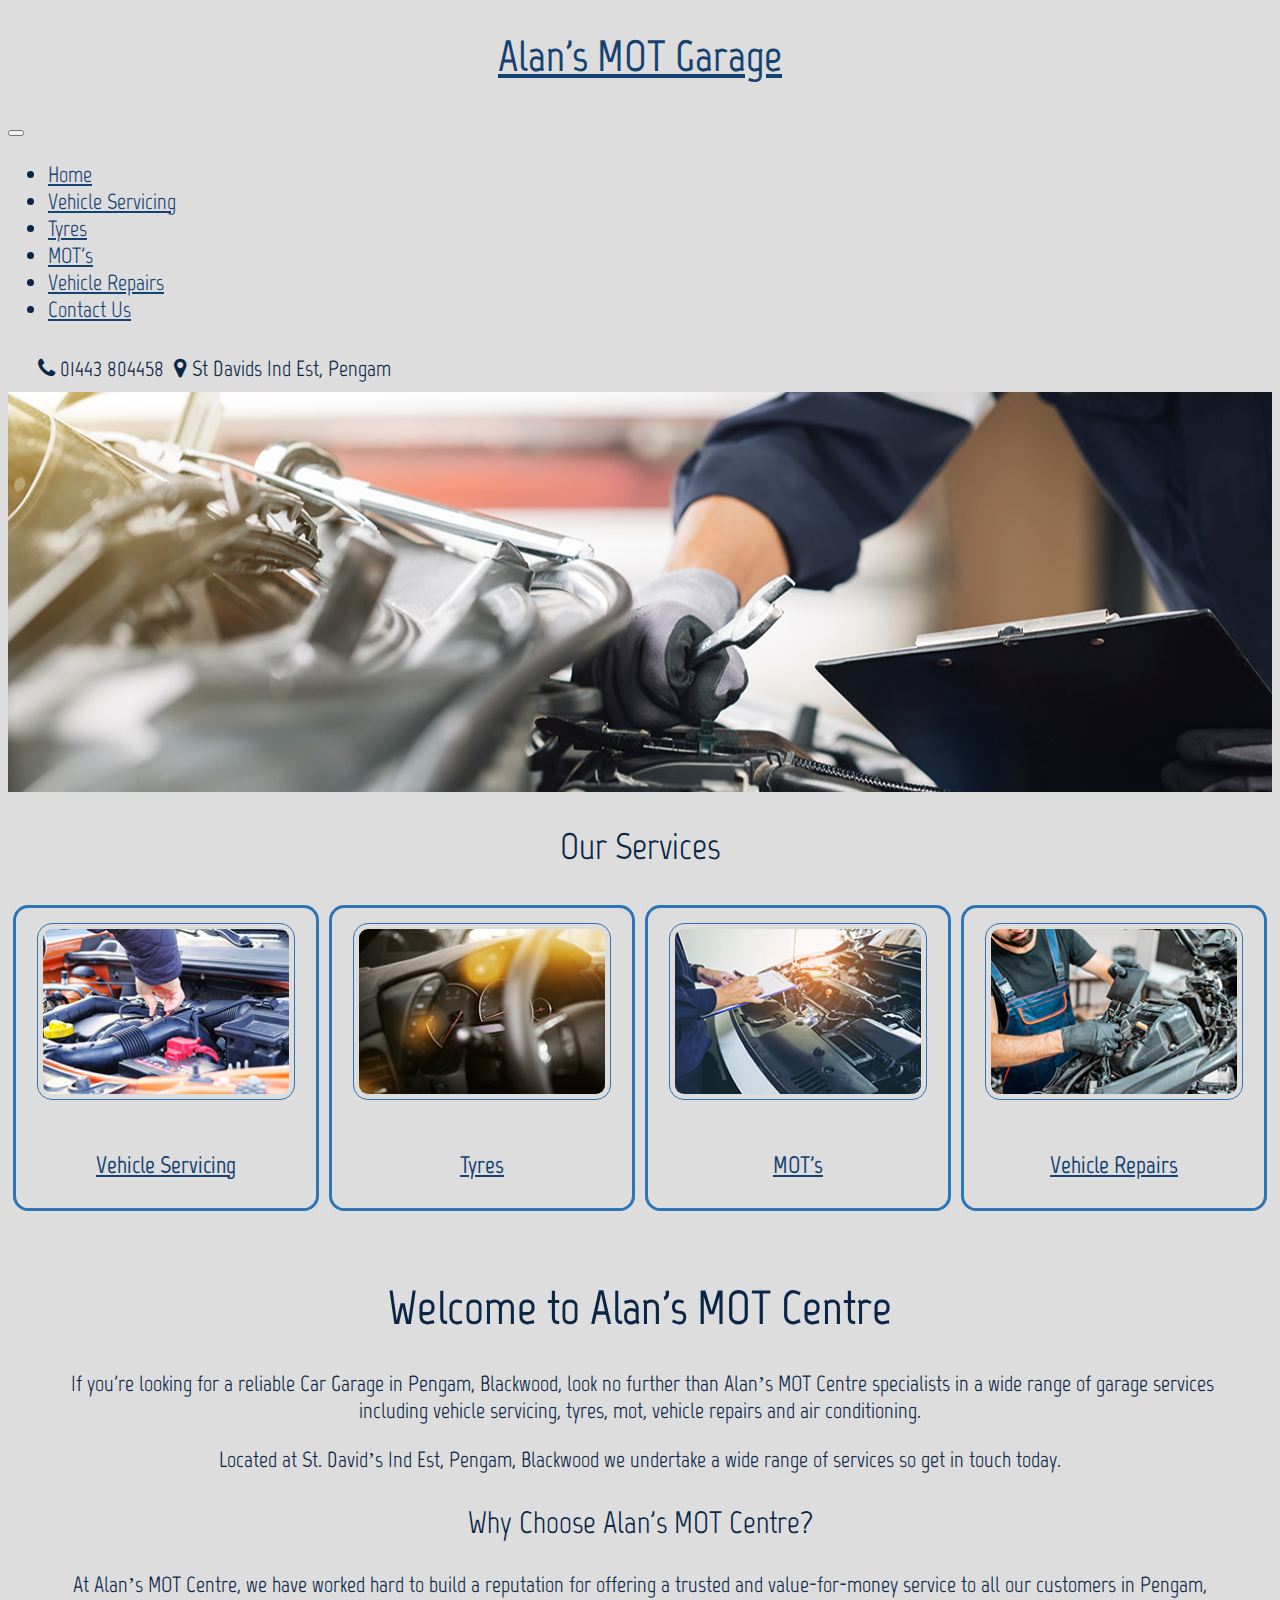
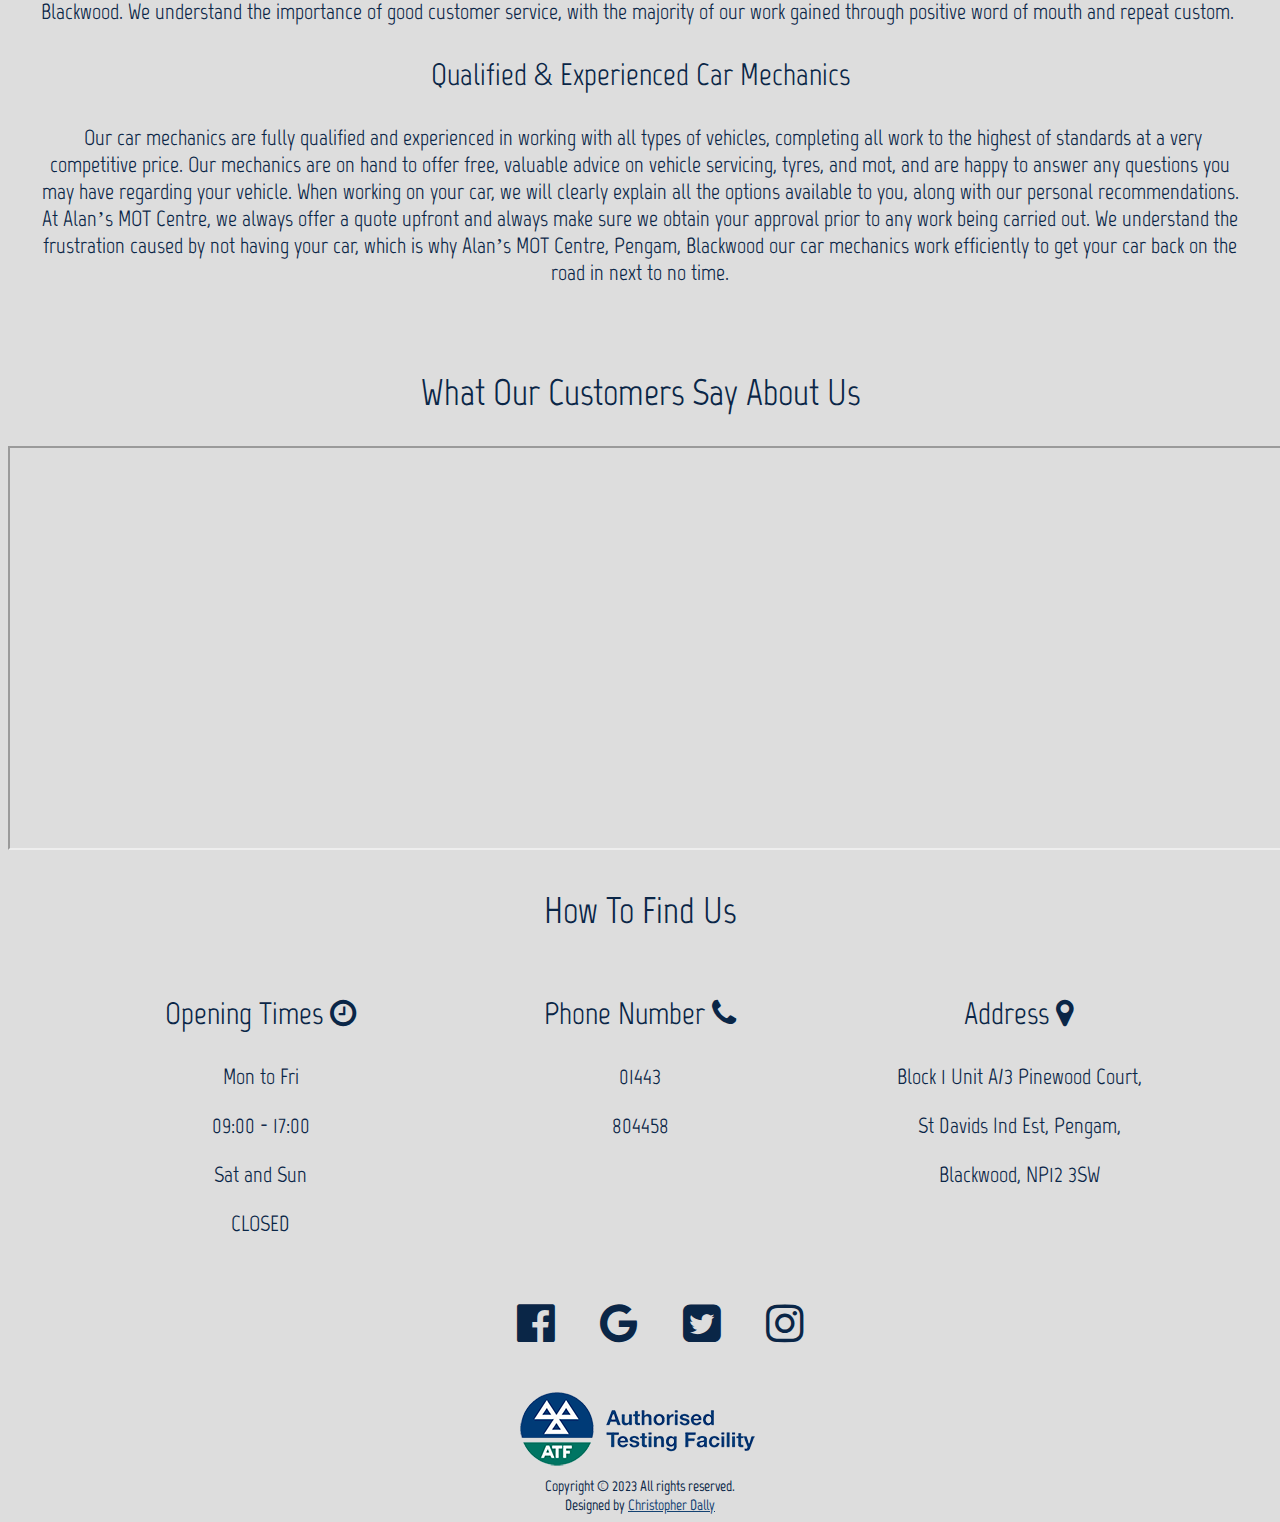
==== index.html @ 2d3e8e02 "Minor changes" ====
<!DOCTYPE html>
<html lang="en-US">
    <head>
        <meta charset="utf-8">
        <meta name="viewport" content="width=device-width, initial-scale=1">
        <title>Alan's MOT Centre, Pengam, Blackwood</title>
		<meta name="Description" content="Alan's MOT Centre in Pengam, Blackwood specalist in a wide range of garage services.">
		<meta name="Keywords" content="alan's, mot, centre, pengam, blackwood, wales, uk">
		<link rel="stylesheet" href="https://cdnjs.cloudflare.com/ajax/libs/font-awesome/4.7.0/css/font-awesome.min.css" crossorigin="anonymous">
		<link href="https://cdn.jsdelivr.net/npm/bootstrap@5.3.0-alpha1/dist/css/bootstrap.min.css" rel="stylesheet" integrity="sha384-GLhlTQ8iRABdZLl6O3oVMWSktQOp6b7In1Zl3/Jr59b6EGGoI1aFkw7cmDA6j6gD" crossorigin="anonymous">
		<script src="https://cdn.jsdelivr.net/npm/bootstrap@5.3.0-alpha1/dist/js/bootstrap.bundle.min.js" integrity="sha384-w76AqPfDkMBDXo30jS1Sgez6pr3x5MlQ1ZAGC+nuZB+EYdgRZgiwxhTBTkF7CXvN" crossorigin="anonymous"></script>
        <link href="assets/css/style.css" rel="stylesheet" type="text/css">
    </head>
    <body>
        <header>
			<nav class="navbar navbar-expand-lg navbar-dark bg-dark" aria-label="Fifth navbar example">
    <div class="container-fluid">
      <a class="navbar-brand" href="index.html"><h1>Alan's MOT Garage</h1></a> 
		  <button class="navbar-toggler" type="button" data-bs-toggle="collapse" data-bs-target="#navbarsExample05" aria-controls="navbarsExample05" aria-expanded="false" aria-label="Toggle navigation">
        <span class="navbar-toggler-icon"></span>
      </button>

      <div class="collapse navbar-collapse" id="navbarsExample05">
        <ul class="navbar-nav me-auto mb-2 mb-lg-0">
          <li class="nav-item">
            <a class="nav-link active" aria-current="page" href="index.html">Home</a>
          </li>
          <li class="nav-item">
            <a class="nav-link" href="vehicle-servicing.html">Vehicle Servicing</a>
          </li>
			<li class="nav-item">
            <a class="nav-link" href="tyres.html">Tyres</a>
          </li>
			<li class="nav-item">
            <a class="nav-link" href="mot.html">MOT's</a>
          </li>
			<li class="nav-item">
            <a class="nav-link" href="vehicle-repairs.html">Vehicle Repairs</a>
          </li>
		  <li class="nav-item">
            <a class="nav-link" href="contact-us.html">Contact Us</a>
          </li>
        </ul>
      </div>
    </div>		
  </nav>
			<div id="phone-top"><i class="fa fa-phone" aria-hidden="true"></i> 01443 804458&nbsp; <i class="fa fa-map-marker" aria-hidden="true"></i>
			St Davids Ind Est, Pengam</div>
        </header>
            <div class="header-outer">
                <div class="header-image"></div>
            </div>
            <section class="service-section">
              <h2>Our Services</h2>
			  <div id="services-outer">
					<div class="services-box">
						<a href="vehicle-servicing.html"><img src="assets/images/AdobeStock_322739833.jpeg" alt="Vehicle Servicing" title="Vehicle Servicing">
					<h3>Vehicle Servicing</h3></a>
					</div>
					<div class="services-box">
						<a href="tyres.html"><img src="assets/images/AdobeStock_99798812.jpeg" alt="Tyres" title="Tyres">
							<h3>Tyres</h3></a>
					</div>
					<div class="services-box">
						<a href="mot.html"><img src="assets/images/AdobeStock_162337703.jpeg" alt="MOT" title="MOT">
							<h3>MOT's</h3></a>
					</div>
					<div class="services-box">
						<a href="vehicle-repairs.html"><img src="assets/images/AdobeStock_300195204.jpeg" alt="Vehicle Repairs" title="Vehicle Repairs">
							<h3>Vehicle Repairs</h3></a>
					</div>
				</div>
            </section>
		<section class="welcome">
		  <h1>Welcome to Alan's MOT Centre</h1>
		  <p>&nbsp;If you're looking for a reliable Car Garage in Pengam, Blackwood, look no further than Alan’s MOT Centre specialists in a wide range of garage services including vehicle servicing, tyres, mot, vehicle repairs and air conditioning.</p>
		  <p>&nbsp;Located at St. David’s Ind Est, Pengam, Blackwood we undertake a wide range of services so get in touch today.&nbsp;</p>
			<h3>Why Choose Alan's MOT Centre?</h3>
		  <p>At Alan’s MOT Centre, we have worked hard to build a reputation for offering a trusted and value-for-money service to all our customers in Pengam, Blackwood. We understand the importance of good customer service, with the majority of our work gained through positive word of mouth and repeat custom.&nbsp;</p>
		  <h3>Qualified &amp; Experienced Car Mechanics</h3>
			<p>&nbsp;Our car mechanics are fully qualified and experienced in working with all types of vehicles, completing all work to the highest of standards at a very competitive price. Our mechanics are on hand to offer free, valuable advice on vehicle servicing, tyres, and mot, and are happy to answer any questions you may have regarding your vehicle. When working on your car, we will clearly explain all the options available to you, along with our personal recommendations. At Alan’s MOT Centre, we always offer a quote upfront and always make sure we obtain your approval prior to any work being carried out. We understand the frustration caused by not having your car, which is why Alan’s MOT Centre, Pengam, Blackwood our car mechanics work efficiently to get your car back on the road in next to no time.</p>
        </section>
            <section>
              <h2>What Our Customers Say About Us</h2>
				<iframe id="reviews" src="https://widgets.sociablekit.com/google-reviews/iframe/122377"></iframe>
    </section>
		<section>
			<h2>How To Find Us</h2>
			<div id="findus">
		<div>
			<h3>Opening Times <i class="fa fa-clock-o" aria-hidden="true"></i>
			</h3>
			<p>Mon to Fri</p>
		<p>09:00 - 17:00</p>
			<p>Sat and Sun</p>
			<p>CLOSED</p>
		</div>
				<div>
					<h3>Phone Number <i class="fa fa-phone" aria-hidden="true"></i></h3>
					<p>01443</p>
					<p>804458</p>
				</div>
			<div>
				<h3>Address <i class="fa fa-map-marker" aria-hidden="true"></i></h3>
			<p>	
				Block 1 Unit A/3 Pinewood Court,</p>
				<p>St Davids Ind Est, Pengam,</p>
				<p>Blackwood, NP12 3SW</p>
			</div>
				</div>
		</section>
        <footer>
            <div id="social-links">
				<ul>
					<li><a href="https://facebook.com" target="_blank"><i class="fa fa-facebook-official" aria-hidden="true"></i></a></li>
					<li><a href="https://google.com" target="_blank"><i class="fa fa-google" aria-hidden="true"></i></a></li>
					<li><a href="https://twitter" target="_blank"><i class="fa fa-twitter-square" aria-hidden="true"></i></a></li>
					<li><a href="https://instagram.com/" target="_blank"><i class="fa fa-instagram" aria-hidden="true"></i></a></li>
				</ul>
            </div>
			<p><img src="assets/images/vosa-testing-icon.png" alt="VTF Authorised Testing Facility" title="VTF Authorised Testing Facility"></p>
          <p>Copyright © 2023 All rights reserved.</p>
                <p>Designed by <a href="https://christopherdally.com/" target="_blank">Christopher Dally</a></p>
        </footer>
    </body>
</html>
---- assets/css/style.css ----
@import url('https://fonts.googleapis.com/css2?family=Marvel&family=Staatliches&display=swap');

body {
    font-family: Marvel;
	color: #0A2647;
	font-size: 22px;
	background-color: rgba(221,221,221,1.00);
}

a {
	color:#144272;
}

a:hover {
	color:#2C74B3;
}

#reviews {
	width: 100vw;
	height: 400px;
}

h1 {
	text-align: center;
	font-weight: 900;
	font-size: 220%;
}

h2 {
	text-align: center;
	font-weight: 400;
	font-size: 170%;
}

h3 {
	font-weight: 300;
	font-size:140%;
}

.navbar-brand h1 {
	font-weight: bold;
	font-size: 200%;
}

#phone-top {
	padding: 10px 10px 10px 30px;
}


.header-image {
	background: url("../images/AdobeStock_479718884.jpg") no-repeat center center;
	width: 100%;
	height: 400px;
	
	animation-name: header-image;
	animation-duration: 5s;
	animation-fill-mode: forwards;
}

@keyframes header-image {
	from {
		transform: scale(1);
	}
	to {
		transform: scale(1.1);
	}
}

.header-outer {
	width: 100%;
	height: 400px;
	overflow: hidden; 
	position: relative;
}

.service-section {
	margin: 0 auto;
}

#services-outer {
	height: auto;	
	margin:0 auto;
	display: flex;
	text-align: center;
}

.services-box {
	width: 25%;
	height: auto;
	border: 3px solid #2C74B3;
	border-radius: 5%;
	margin: 5px;
	padding: 5px;
	float: left;
	display: inline-block;
	text-align: center;
}

.services-box h3 {
	font-weight: bold;
	font-size:110%;
	text-align: center;
	padding-top: 10px;
}

.services-box img {
	border-radius: 15px;
	border: 1px solid #2C74B3; 
	width: 85%;
	padding:  5px;
	margin:  10px;
}

.welcome {
	text-align: center;
	padding:30px;
}

.contact-page-blocks {
	height: auto;	
	margin:0 auto;
	display: flex;
}

#contact-page-left {
	float: left;
	width:  50%;
}

#contact-page-right {
	float: right;
	width:  50%;
}

#findus {
	display: flex;
	justify-content: center;
	height: auto;
}

#findus div {
	width:30%;
	height: auto;
	text-align: center;
}

footer p {
    font-family: Marvel;
    font-weight: bold;
	text-align: center;
	font-size: 70%;
	padding: 0;
	margin: 0;
}

#social-links {
	text-align: center;
	
}

#social-links li {
	list-style: none;
	display: inline;
	
}

#social-links i {
	font-size: 200%;
	color: #0A2647;
	padding: 20px;
}

#social-links i:hover {
	color: #2C74B3;
}

.form-outer {
	margin: 0 auto;
	display: block;
	text-align: center;
}

.contact-form {
	width: 70%;
	border: 1px #144272 solid;
	padding: 10px;
	margin: 20px;
	display: inline-block;
}

.contact-form input {
	width: 60%;
	padding: 5px;
	margin: 10px;
}

.contact-form textarea {
	width: 60%;
	padding: 5px;
	margin: 10px;
}

.contact-form button {
	background-color: #0A2647;
	color: white;
	width: auto;
}

.contact-form button[type=reset] {
	width: auto;
	background-color: red;
	color: white;
}

#map {
	width: 100%;
	height: 400px;
}

@media screen and (max-width: 600px) {
	#services-outer {
		height: auto;
		width:100%;
		display: inline;	
		align-content: center;
		margin: 0 auto;
	}
	
	.services-box {
		width: 85%;
		height: auto;
		clear: both;
		padding: 5px;
		margin: 20px;
		text-align: center;

	}
	
	#findus {
	display: block;
	justify-content: center;
	height: auto;
}
	
	#findus div {
	width:100%;
}

}
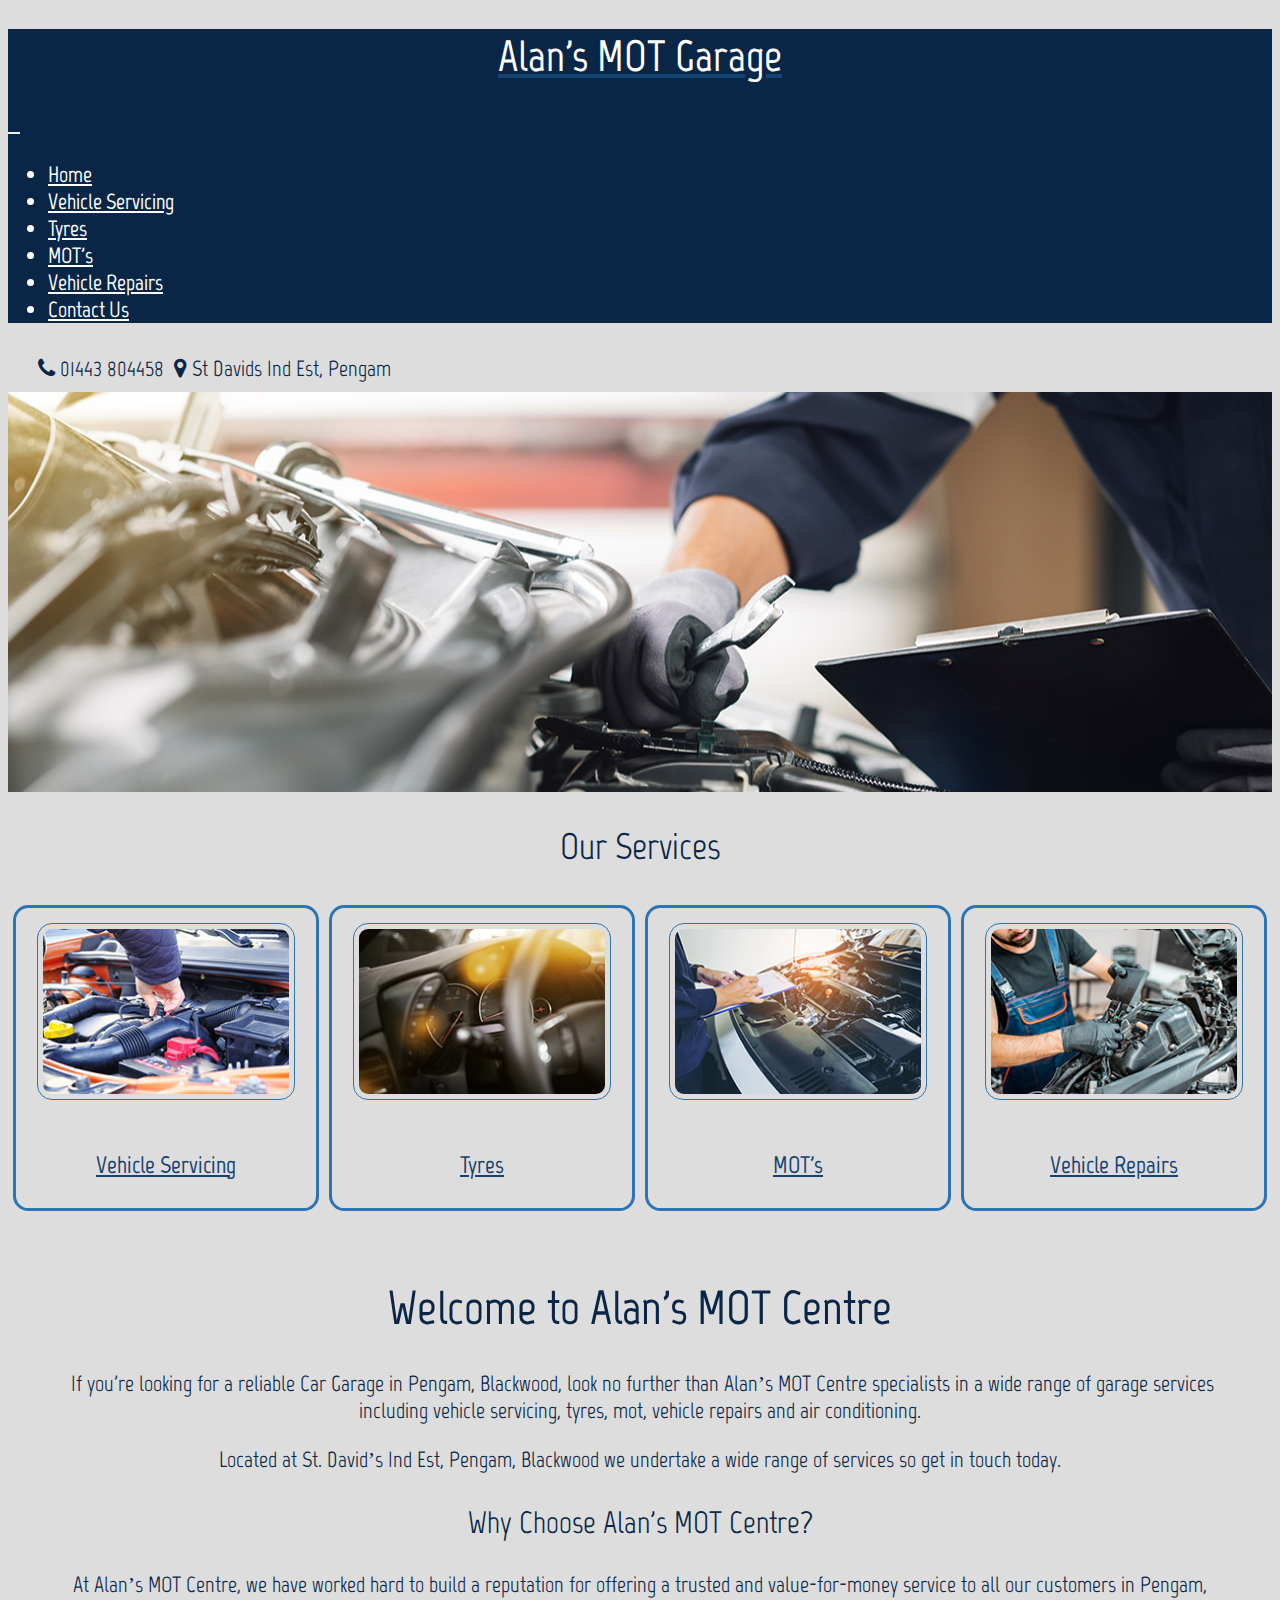
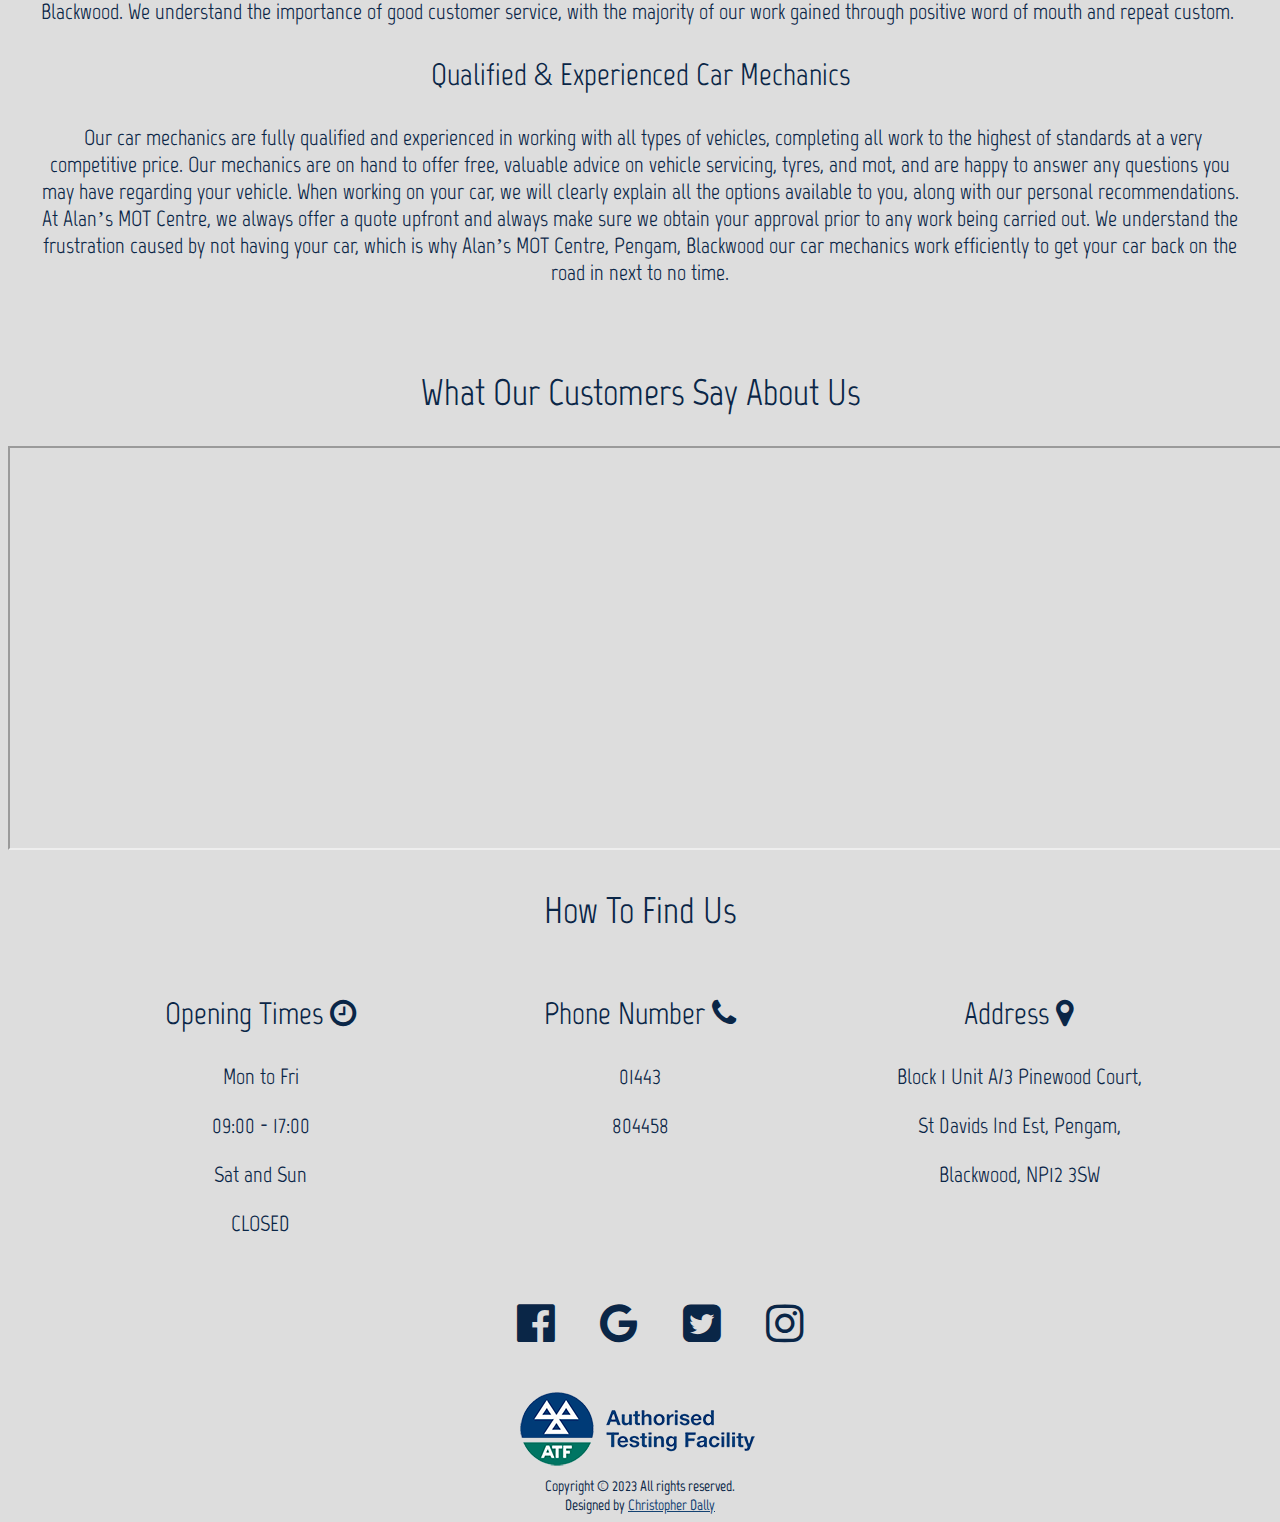
==== commit f81c22ed: "Nabar updated" ====
--- a/index.html
+++ b/index.html
@@ -9,18 +9,19 @@
 		<link rel="stylesheet" href="https://cdnjs.cloudflare.com/ajax/libs/font-awesome/4.7.0/css/font-awesome.min.css" crossorigin="anonymous">
 		<link href="https://cdn.jsdelivr.net/npm/bootstrap@5.3.0-alpha1/dist/css/bootstrap.min.css" rel="stylesheet" integrity="sha384-GLhlTQ8iRABdZLl6O3oVMWSktQOp6b7In1Zl3/Jr59b6EGGoI1aFkw7cmDA6j6gD" crossorigin="anonymous">
 		<script src="https://cdn.jsdelivr.net/npm/bootstrap@5.3.0-alpha1/dist/js/bootstrap.bundle.min.js" integrity="sha384-w76AqPfDkMBDXo30jS1Sgez6pr3x5MlQ1ZAGC+nuZB+EYdgRZgiwxhTBTkF7CXvN" crossorigin="anonymous"></script>
+		
         <link href="assets/css/style.css" rel="stylesheet" type="text/css">
     </head>
     <body>
         <header>
-			<nav class="navbar navbar-expand-lg navbar-dark bg-dark" aria-label="Fifth navbar example">
+			<nav class="navbar navbar-expand-lg">
     <div class="container-fluid">
       <a class="navbar-brand" href="index.html"><h1>Alan's MOT Garage</h1></a> 
 		  <button class="navbar-toggler" type="button" data-bs-toggle="collapse" data-bs-target="#navbarsExample05" aria-controls="navbarsExample05" aria-expanded="false" aria-label="Toggle navigation">
         <span class="navbar-toggler-icon"></span>
       </button>
 
-      <div class="collapse navbar-collapse" id="navbarsExample05">
+      <div class="collapse navbar-collapse">
         <ul class="navbar-nav me-auto mb-2 mb-lg-0">
           <li class="nav-item">
             <a class="nav-link active" aria-current="page" href="index.html">Home</a>
--- a/assets/css/style.css
+++ b/assets/css/style.css
@@ -37,9 +37,38 @@
 	font-size:140%;
 }
 
+.navbar {
+	background-color: #0A2647;
+}
+
 .navbar-brand h1 {
 	font-weight: bold;
 	font-size: 200%;
+	color: white;
+}
+
+.navbar-nav {
+	color: white;
+	font-weight: bold;
+}
+
+.navbar-nav a {
+	color: white;
+	
+}
+
+.navbar-nav a:hover {
+	text-decoration: underline;
+	color: white;
+}
+
+.navbar-nav .nav-link.active {
+	text-decoration: underline !important;
+	color: white;
+}
+
+.navbar-toggler {
+	border: 1px
 }
 
 #phone-top {
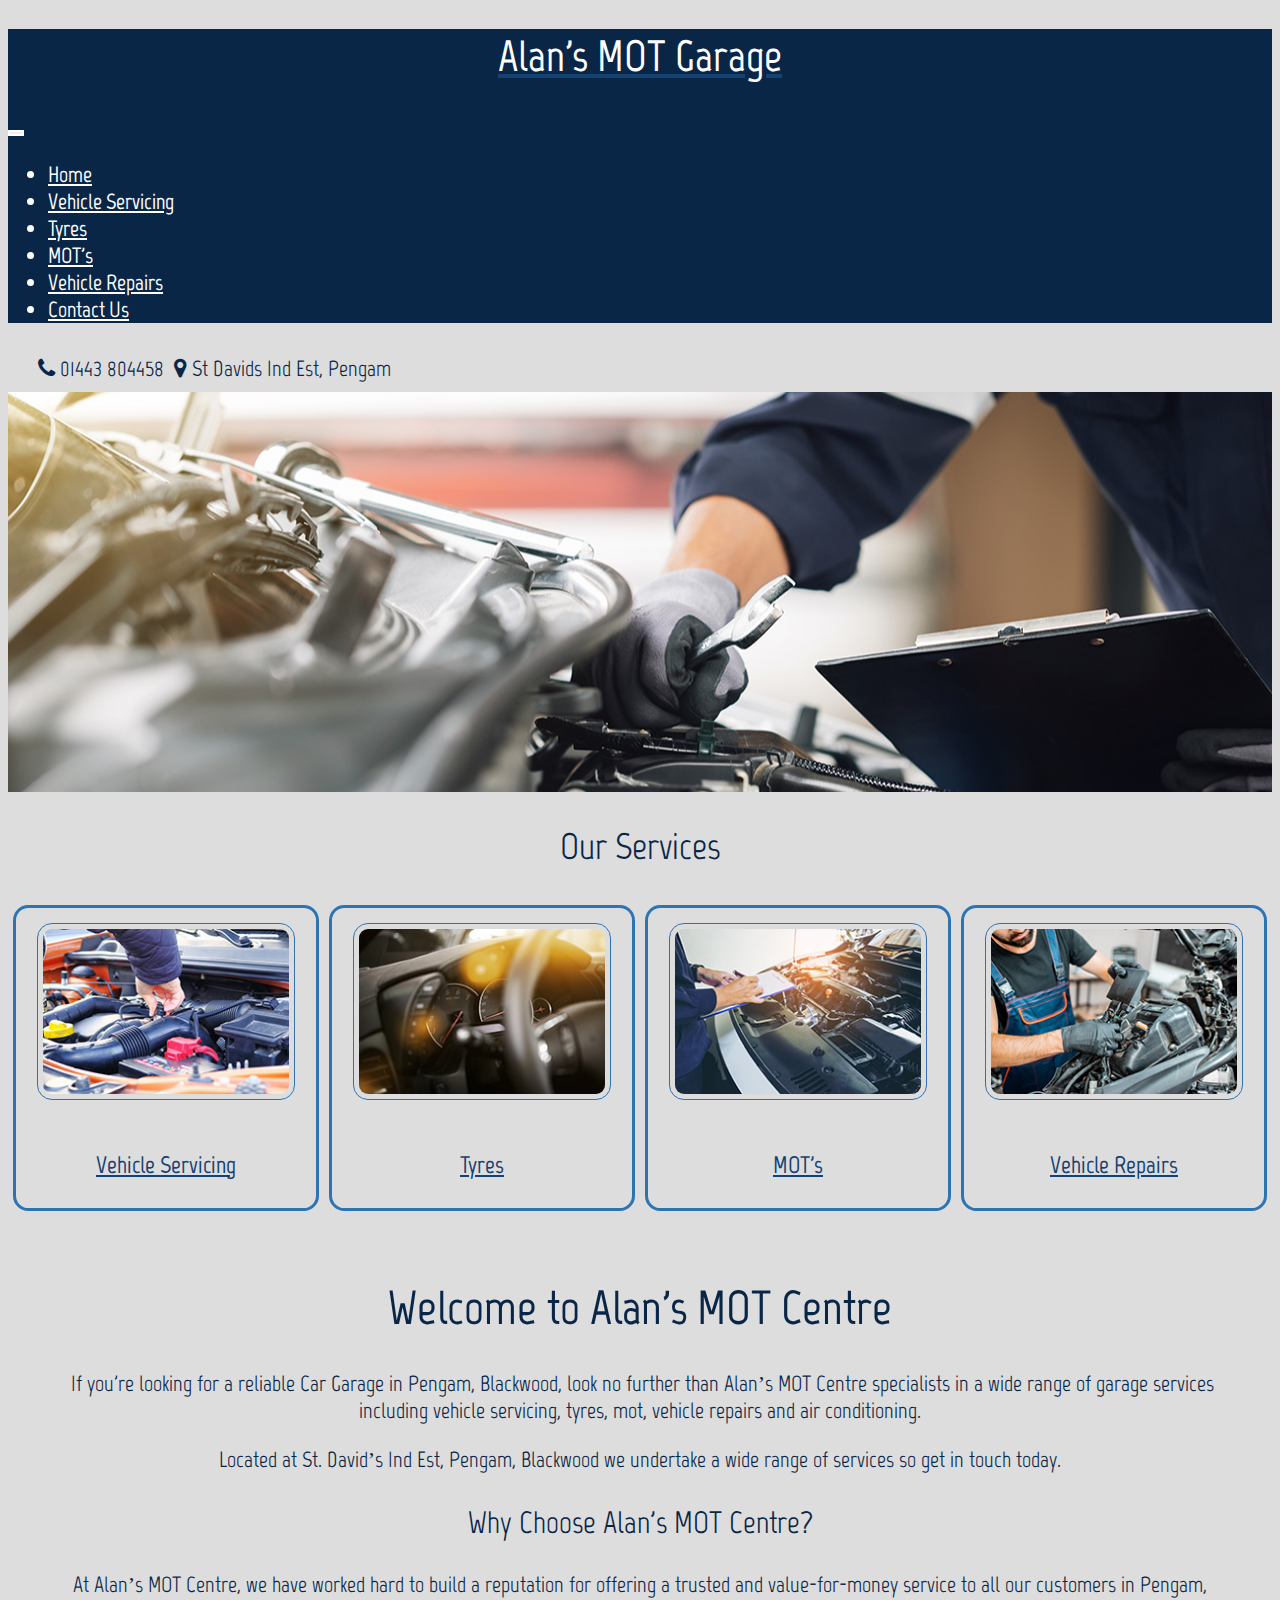
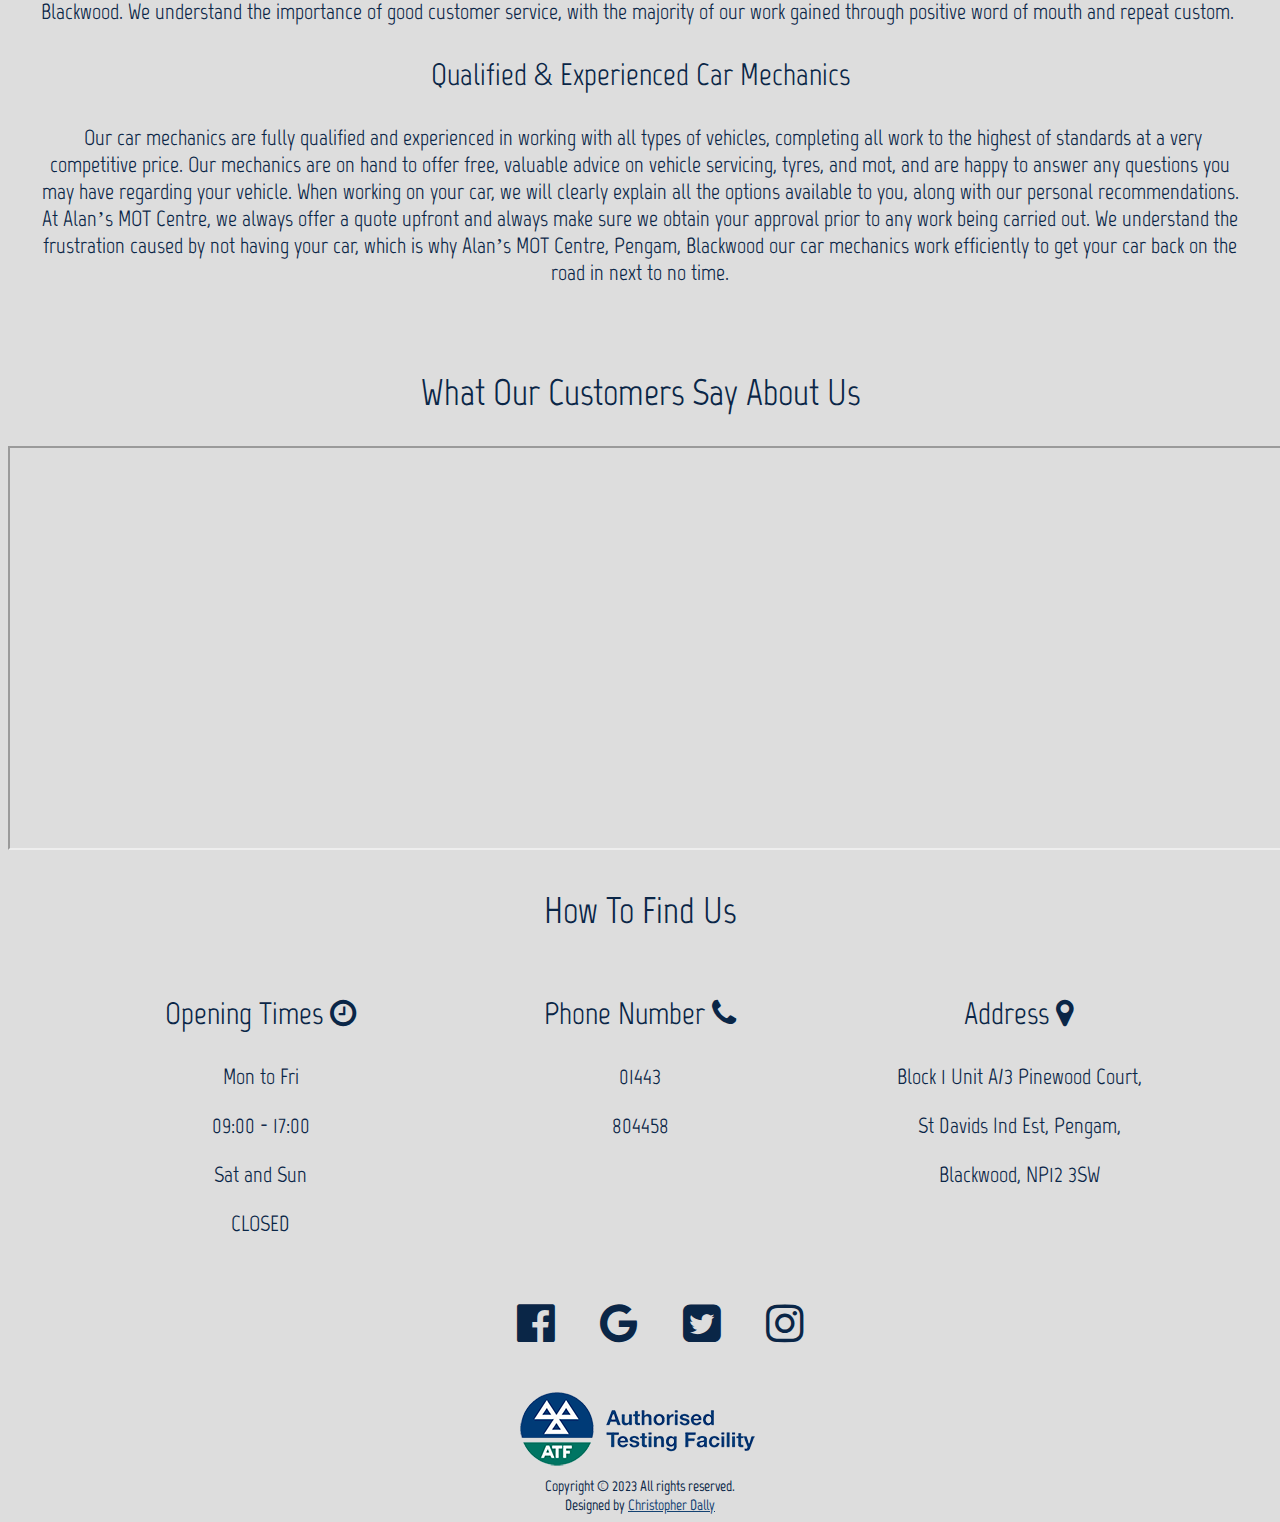
==== commit d2224be9: "Navbar color updated" ====
--- a/index.html
+++ b/index.html
@@ -18,10 +18,10 @@
     <div class="container-fluid">
       <a class="navbar-brand" href="index.html"><h1>Alan's MOT Garage</h1></a> 
 		  <button class="navbar-toggler" type="button" data-bs-toggle="collapse" data-bs-target="#navbarsExample05" aria-controls="navbarsExample05" aria-expanded="false" aria-label="Toggle navigation">
-        <span class="navbar-toggler-icon"></span>
+        <span class="navbar-toggler-icon navbar-dark"></span>
       </button>
 
-      <div class="collapse navbar-collapse">
+      <div class="collapse navbar-collapse" id="navbarsExample05">
         <ul class="navbar-nav me-auto mb-2 mb-lg-0">
           <li class="nav-item">
             <a class="nav-link active" aria-current="page" href="index.html">Home</a>
--- a/assets/css/style.css
+++ b/assets/css/style.css
@@ -68,7 +68,13 @@
 }
 
 .navbar-toggler {
-	border: 1px
+	color: #FFFFFF;
+	border: 2px #FFFFFF solid;
+}
+
+.navbar-toggler-icon {
+	color: #FFFFFF;
+	
 }
 
 #phone-top {
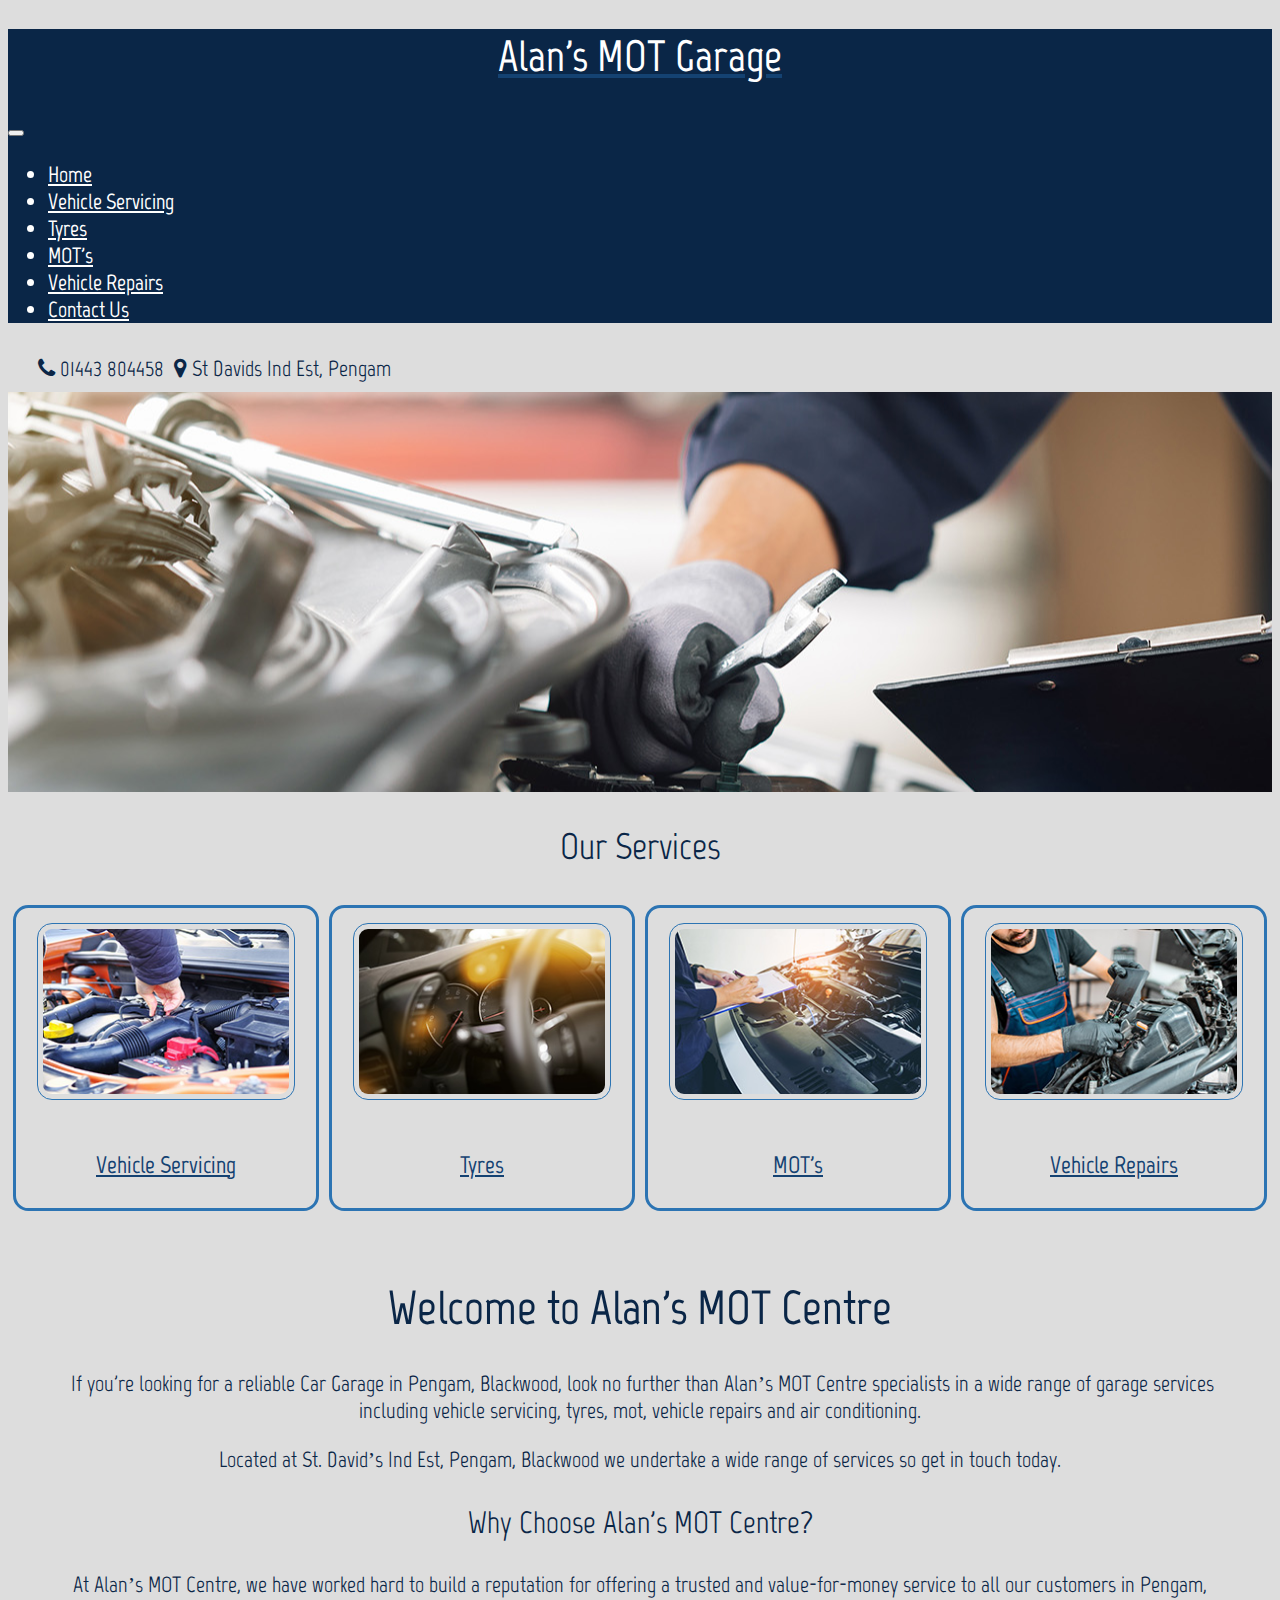
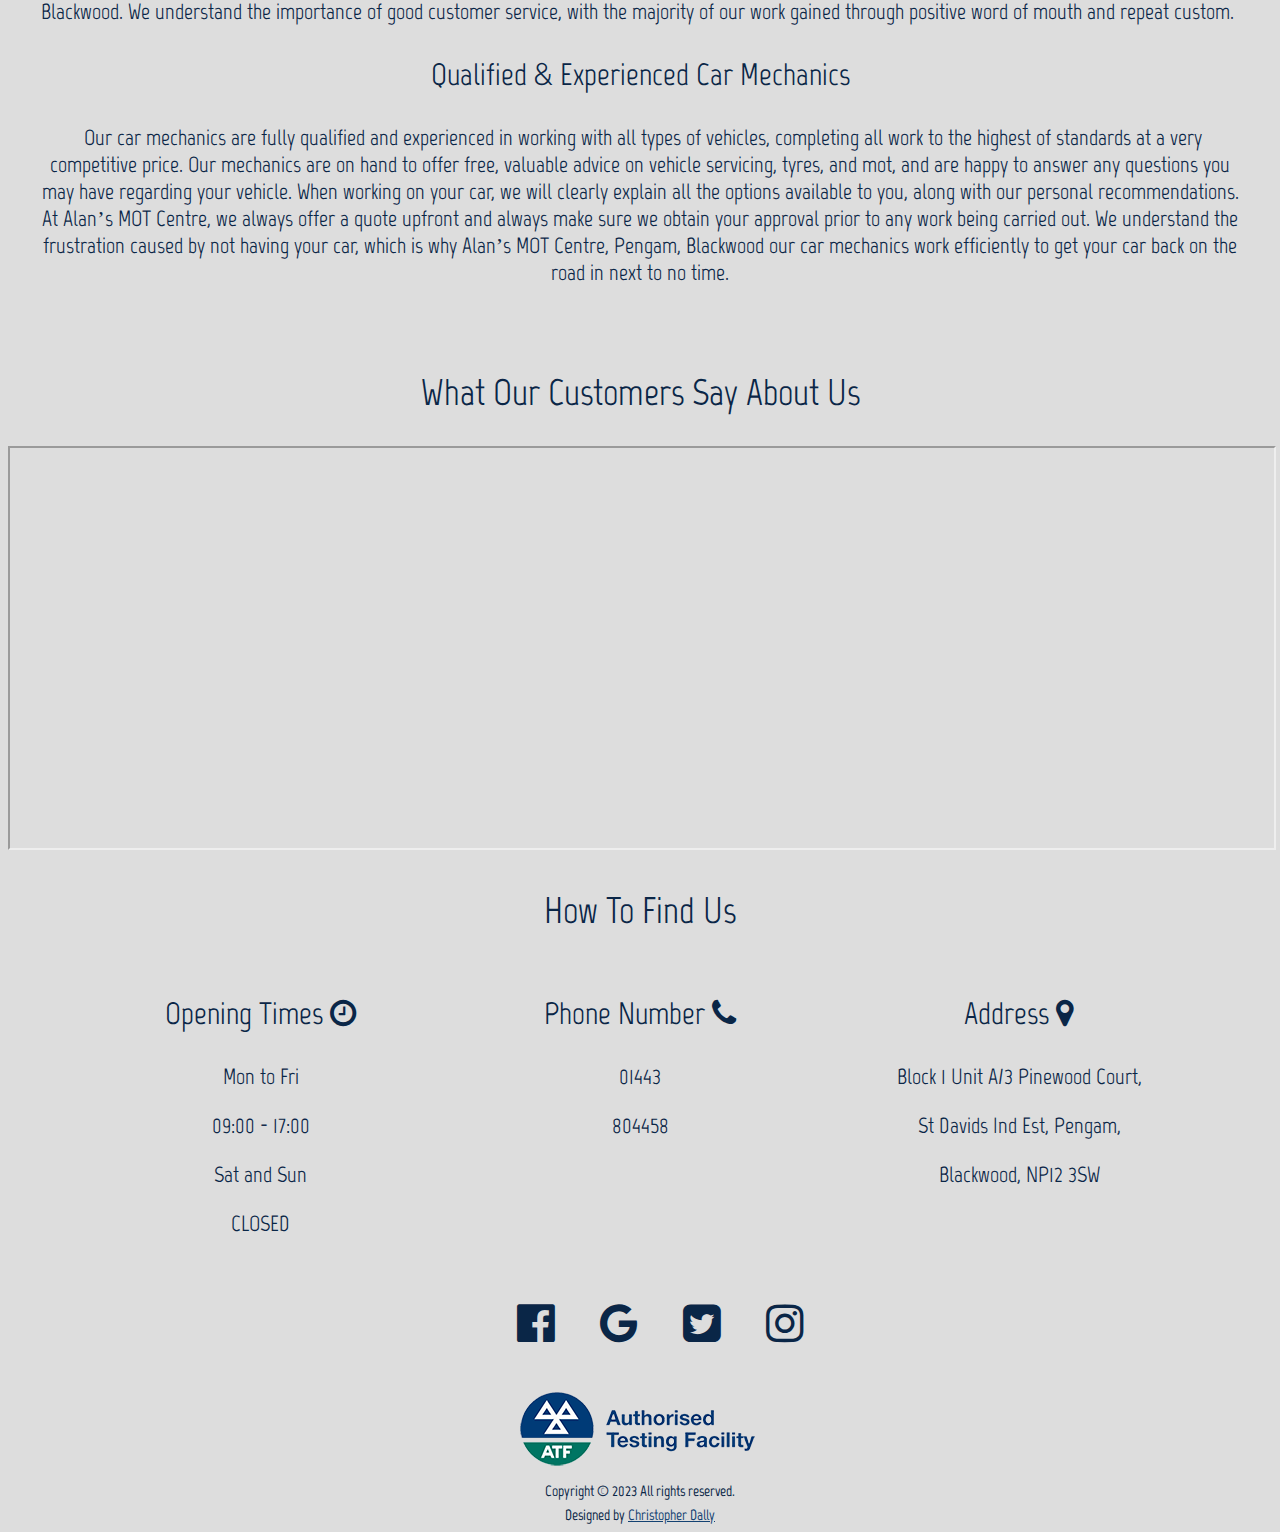
==== commit 63c8de11: "Renamed images" ====
--- a/index.html
+++ b/index.html
@@ -55,19 +55,19 @@
               <h2>Our Services</h2>
 			  <div id="services-outer">
 					<div class="services-box">
-						<a href="vehicle-servicing.html"><img src="assets/images/AdobeStock_322739833.jpeg" alt="Vehicle Servicing" title="Vehicle Servicing">
+						<a href="vehicle-servicing.html"><img src="assets/images/vehicle-servicing.jpeg" alt="Vehicle Servicing" title="Vehicle Servicing">
 					<h3>Vehicle Servicing</h3></a>
 					</div>
 					<div class="services-box">
-						<a href="tyres.html"><img src="assets/images/AdobeStock_99798812.jpeg" alt="Tyres" title="Tyres">
+						<a href="tyres.html"><img src="assets/images/tyres.jpeg" alt="Tyres" title="Tyres">
 							<h3>Tyres</h3></a>
 					</div>
 					<div class="services-box">
-						<a href="mot.html"><img src="assets/images/AdobeStock_162337703.jpeg" alt="MOT" title="MOT">
+						<a href="mot.html"><img src="assets/images/mots.jpeg" alt="MOT" title="MOT">
 							<h3>MOT's</h3></a>
 					</div>
 					<div class="services-box">
-						<a href="vehicle-repairs.html"><img src="assets/images/AdobeStock_300195204.jpeg" alt="Vehicle Repairs" title="Vehicle Repairs">
+						<a href="vehicle-repairs.html"><img src="assets/images/vehicle-repairs.jpeg" alt="Vehicle Repairs" title="Vehicle Repairs">
 							<h3>Vehicle Repairs</h3></a>
 					</div>
 				</div>
--- a/assets/css/style.css
+++ b/assets/css/style.css
@@ -1,4 +1,7 @@
+/** body styles and imported fonts  **/
+
 @import url('https://fonts.googleapis.com/css2?family=Marvel&family=Staatliches&display=swap');
+
 
 body {
     font-family: Marvel;
@@ -7,6 +10,8 @@
 	background-color: rgba(221,221,221,1.00);
 }
 
+/* hyperlink style */
+
 a {
 	color:#144272;
 }
@@ -16,9 +21,11 @@
 }
 
 #reviews {
-	width: 100vw;
+	width: 100%;
 	height: 400px;
 }
+
+/* header styles */
 
 h1 {
 	text-align: center;
@@ -37,6 +44,8 @@
 	font-size:140%;
 }
 
+/*navbar styles */
+
 .navbar {
 	background-color: #0A2647;
 }
@@ -67,7 +76,7 @@
 	color: white;
 }
 
-.navbar-toggler {
+/.navbar-toggler {
 	color: #FFFFFF;
 	border: 2px #FFFFFF solid;
 }
@@ -81,9 +90,10 @@
 	padding: 10px 10px 10px 30px;
 }
 
+/* header image */
 
 .header-image {
-	background: url("../images/AdobeStock_479718884.jpg") no-repeat center center;
+	background: url("../images/header.jpg") no-repeat center center;
 	width: 100%;
 	height: 400px;
 	
@@ -107,6 +117,8 @@
 	overflow: hidden; 
 	position: relative;
 }
+
+/*services section */
 
 .service-section {
 	margin: 0 auto;
@@ -146,10 +158,14 @@
 	margin:  10px;
 }
 
+/* homepage welcome text */
+
 .welcome {
 	text-align: center;
 	padding:30px;
 }
+
+/* contact page styles */
 
 .contact-page-blocks {
 	height: auto;	
@@ -165,48 +181,6 @@
 #contact-page-right {
 	float: right;
 	width:  50%;
-}
-
-#findus {
-	display: flex;
-	justify-content: center;
-	height: auto;
-}
-
-#findus div {
-	width:30%;
-	height: auto;
-	text-align: center;
-}
-
-footer p {
-    font-family: Marvel;
-    font-weight: bold;
-	text-align: center;
-	font-size: 70%;
-	padding: 0;
-	margin: 0;
-}
-
-#social-links {
-	text-align: center;
-	
-}
-
-#social-links li {
-	list-style: none;
-	display: inline;
-	
-}
-
-#social-links i {
-	font-size: 200%;
-	color: #0A2647;
-	padding: 20px;
-}
-
-#social-links i:hover {
-	color: #2C74B3;
 }
 
 .form-outer {
@@ -251,6 +225,54 @@
 	width: 100%;
 	height: 400px;
 }
+
+/* bottom of page find us */
+
+#findus {
+	display: flex;
+	justify-content: center;
+	height: auto;
+}
+
+#findus div {
+	width:30%;
+	height: auto;
+	text-align: center;
+}
+
+/* footer and social styles */
+
+footer p {
+    font-family: Marvel;
+    font-weight: bold;
+	text-align: center;
+	font-size: 70%;
+	padding: 0;
+	margin: 5px;
+}
+
+#social-links {
+	text-align: center;
+	
+}
+
+#social-links li {
+	list-style: none;
+	display: inline;
+	
+}
+
+#social-links i {
+	font-size: 200%;
+	color: #0A2647;
+	padding: 20px;
+}
+
+#social-links i:hover {
+	color: #2C74B3;
+}
+
+/*responsive size styles*/
 
 @media screen and (max-width: 600px) {
 	#services-outer {
